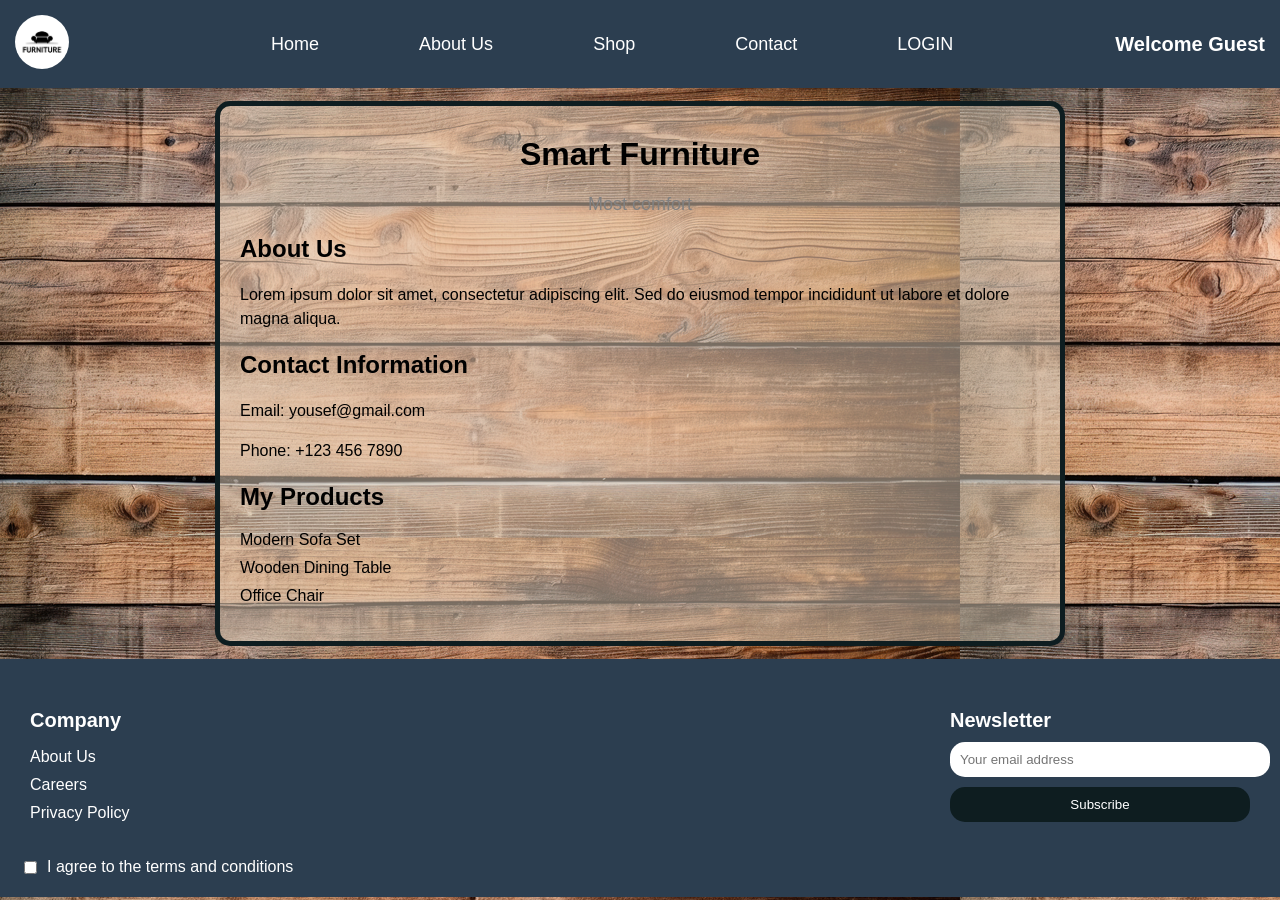
==== project/project.html @ bc67daa8 "Add files via upload" ====
<!DOCTYPE html>
<html lang="en">
<head>
    <meta charset="UTF-8">
    <meta name="viewport" content="width=device-width, initial-scale=1.0">
    <title>Profile Page</title>
    <link rel="stylesheet" href="project.css">
</head>
<body>
    <header class="header">
        <nav class="nav">
            <a href="index.html" class="logo">
                <img src="media/WhatsApp Image 2024-08-18 at 10.47.07_e9e1b7fd.jpg" class="logoImg" alt="logo">
            </a>
            <ul class="nav-links">
                <li><a href="index.html">Home</a></li>
                <li><a href="aboutUs.html">About Us</a></li>
                <li><a href="gallery.html">Shop</a></li>
                <li><a href="contact.html">Contact</a></li>
                <li><a href="login.html">LOGIN</a></li>
            </ul>
            <h1 id="welcome">Welcome Guest</h1>
        </nav>
    </header>

    <div class="profile-container">
        <div class="profile-header">
            <!-- <img src="AdobeStock_469705211_Preview.jpeg" alt="Profile Picture" class="profile-picture"> -->
            <h1 class="profile-name">Smart Furniture</h1>
            <p class="profile-role">Most comfort</p>
        </div>
        <div class="profile-details">
            <h2>About Us</h2>
            <p>Lorem ipsum dolor sit amet, consectetur adipiscing elit. Sed do eiusmod tempor incididunt ut labore et dolore magna aliqua.</p>
            
            <h2>Contact Information</h2>
            <p>Email: yousef@gmail.com</p>
            <p>Phone: +123 456 7890</p>
            
            <h2>My Products</h2>
            <ul class="product-list">
                <li>Modern Sofa Set</li>
                <li>Wooden Dining Table</li>
                <li>Office Chair</li>
            </ul>
        </div>
    </div>

    <footer class="footer">
        <div class="footer-container">
            <div class="footer-column">
                <h3>Company</h3>
                <ul>
                    <li><a href="#">About Us</a></li>
                    <li><a href="#">Careers</a></li>
                    <li><a href="#">Privacy Policy</a></li>
                </ul>
            </div>
            <div class="footer-column newsletter">
                <h3>Newsletter</h3>
                <form>
                    <input type="email" class="input" placeholder="Your email address">
                    <button type="submit">Subscribe</button>
                </form>
            </div>
        </div>
        <div class="terms">
            <input type="checkbox" id="terms">
            <label for="terms">I agree to the terms and conditions</label>
        </div>
    </footer>
</body>
</html>
---- project/project.css ----
/* Header Styles */
.header {
    background-color: #2C3E50;
    padding: 15px;
    position: sticky;
    top: 0;
    z-index: 1;
}

.header h1 {
    color: white;
    font-size: 20px;
}

.nav {
    display: flex;
    justify-content: space-between;
    align-items: center;
}

.logoImg {
    width: 100%;
    height: 6vh;
    border-radius: 100px;
    cursor: pointer;
}

.logoImg:hover {
    transform: scale(1.1);
}

.nav-links {
    list-style: none;
    display: flex;
    gap: 100px;
}

.nav-links li a {
    color: white;
    text-decoration: none;
    font-size: 18px;
}

.nav-links li a:hover {
    color: rgb(7, 7, 7);
    text-decoration: underline;
}
body{
    font-family: Arial, Helvetica, sans-serif;
    margin: 0;
    padding: 0;
    display: flex;
    flex-direction: column;
    justify-content: space-around;
    background-image: url("media/1.png");
    /* align-items: center; */
}
/* Profile Styles */
.profile-container {
    padding: 20px;
    max-width: 800px;
    margin: auto;
    border: #0e1d20 5px solid;
    border-radius: 15px;
    margin: 1%;
    align-self: center;
    background-color: #decdb986;
}

.profile-header {
    text-align: center;
    margin-bottom: 20px;
}

.profile-picture {
    width: 150px;
    height: 150px;
    border-radius: 50%;
    object-fit: cover;
}

.profile-name {
    font-size: 32px;
    margin-top: 10px;
}

.profile-role {
    font-size: 18px;
    color: grey;
}

.profile-details h2 {
    font-size: 24px;
    margin-top: 20px;
}

.profile-details p {
    font-size: 16px;
    line-height: 1.5;
}

.product-list {
    list-style: none;
    padding: 0;
}

.product-list li {
    margin-bottom: 10px;
}

/* Footer Styles */
.footer {
    background-color: #2C3E50;
    color: white;
    padding: 20px;
    text-align: left;
}

.footer-container {
    display: flex;
    justify-content: space-between;
}

.footer-column {
    margin: 10px;
}

.footer-column h3 {
    font-size: 20px;
    margin-bottom: 10px;
    font-weight: bold;
}

.footer-column ul {
    list-style: none;
    padding: 0;
}

.footer-column ul li {
    margin-bottom: 10px;
}

.footer-column ul li a {
    color: white;
    text-decoration: none;
}

.footer-column ul li a:hover {
    text-decoration: underline;
    color: blue;
}

.newsletter form {
    display: flex;
    flex-direction: column;
    width: 300px;
}

.newsletter .input {
    padding: 10px;
    margin-bottom: 10px;
    border: none;
    border-radius: 15px;
    width: 100%;
}

.newsletter button {
    padding: 10px;
    border: none;
    border-radius: 15px;
    background-color: #0e1d20;
    color: white;
    cursor: pointer;
    width: 100%;
}

.newsletter button:hover {
    background-color: #6a949c;
}

.terms {
    display: flex;
    align-items: center;
    margin-top: 10px;
}

#terms {
    margin-right: 10px;
}
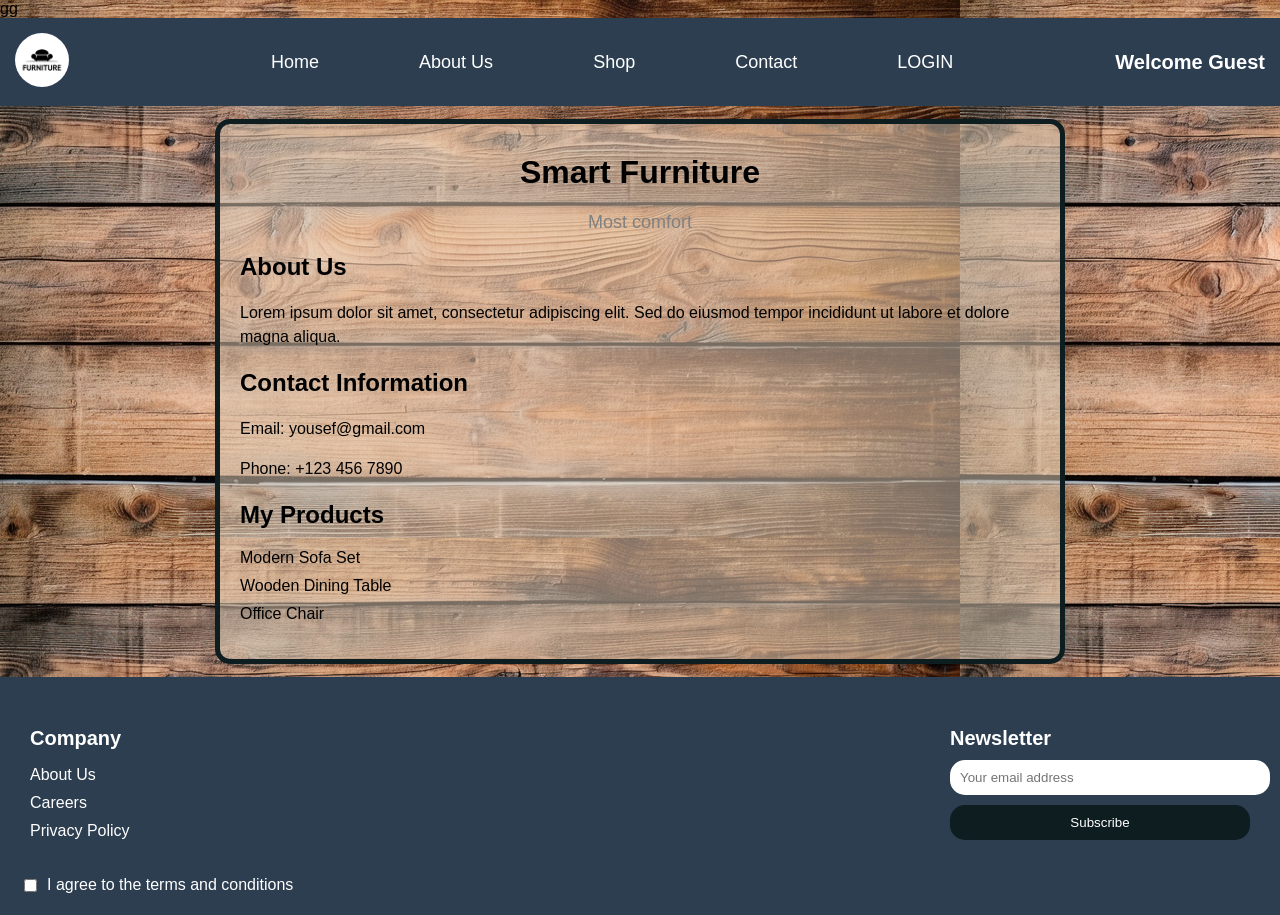
==== commit 2be9afa8: "Update project.html gg in the first line of html file" ====
--- a/project/project.html
+++ b/project/project.html
@@ -7,6 +7,7 @@
     <link rel="stylesheet" href="project.css">
 </head>
 <body>
+    gg
     <header class="header">
         <nav class="nav">
             <a href="index.html" class="logo">
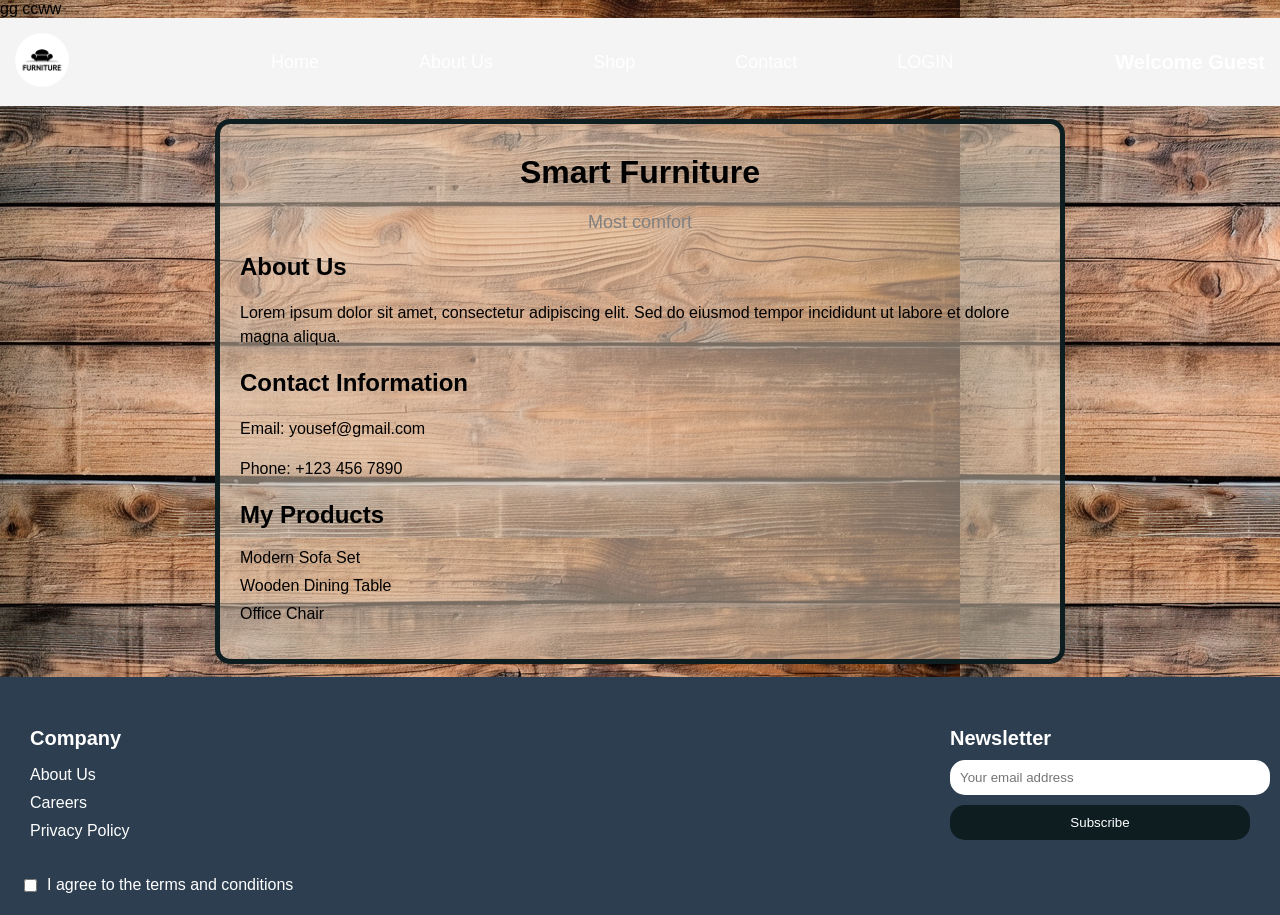
==== commit 7d96b7f9: "Update project.html making update in the gg file in the html" ====
--- a/project/project.html
+++ b/project/project.html
@@ -8,6 +8,7 @@
 </head>
 <body>
     gg
+    ccww
     <header class="header">
         <nav class="nav">
             <a href="index.html" class="logo">
--- a/project/project.css
+++ b/project/project.css
@@ -1,6 +1,7 @@
 /* Header Styles */
+/*ya valllan ana changes the colors*/
 .header {
-    background-color: #2C3E50;
+    background-color: #f4f4f4;
     padding: 15px;
     position: sticky;
     top: 0;
@@ -175,7 +176,7 @@
 }
 
 .newsletter button:hover {
-    background-color: #6a949c;
+    background-color:#ffa500;
 }
 
 .terms {
